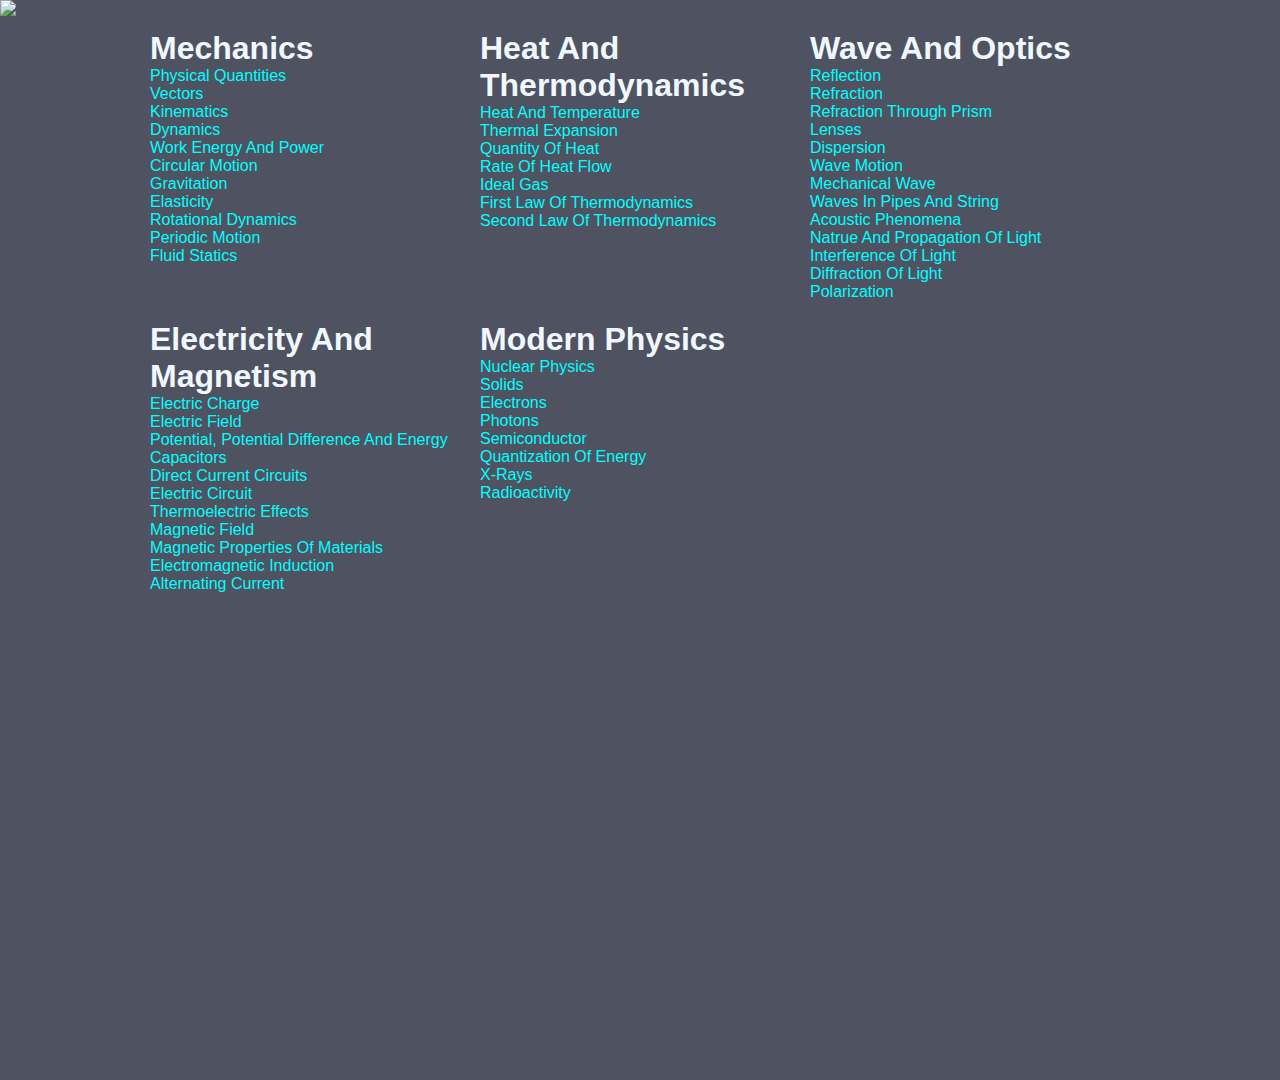
==== physics.html @ 174c829c "Add files via upload" ====
<!DOCTYPE html>
<html>
<head>
    <meta name="viewport" content="width=device-width, initial-scale=1.0">
    <title> university website design </title> 
    <link rel="stylesheet" href="style.css">
    </head>
    <body>
        <section class="header1">
        <a href="index.html"><img src="images/logo.png"> </a>
        <div id="container">
        <div class="col1">
            <h1>Mechanics</h1>
            <a href="physical%20quantities.html">Physical Quantities</a><br>
            <a href="">Vectors</a><br>
            <a href="">Kinematics</a><br>
            <a href="">Dynamics</a><br>
            <a href="">Work Energy And Power</a><br>
            <a href="">Circular Motion</a><br>
            <a href="">Gravitation</a><br>
            <a href="">Elasticity</a><br>
            <a href="">Rotational Dynamics</a><br>
            <a href="">Periodic Motion</a><br>
            <a href="">Fluid Statics</a><br>
           
            </div>
        
            <div class="col2">
            <h1>Heat And Thermodynamics</h1>
            <a href="">Heat And Temperature</a><br>
            <a href="">Thermal Expansion</a><br>
            <a href="">Quantity Of Heat</a><br>
            <a href="">Rate Of Heat Flow</a><br>
            <a href="">Ideal Gas</a><br>
            <a href="">First Law Of Thermodynamics</a><br>
            <a href="">Second Law Of Thermodynamics</a><br>
            
            </div>
            
            <div class="col3">
            <h1>Wave And Optics</h1>
             <a href="">Reflection</a><br>
            <a href="">Refraction</a><br>
            <a href="">Refraction Through Prism</a><br>
            <a href="">Lenses</a><br>
            <a href="">Dispersion</a><br>
            <a href="">Wave Motion</a><br>
            <a href="">Mechanical Wave</a><br>
            <a href="">Waves In Pipes And String</a><br>
            <a href="">Acoustic Phenomena</a><br>
            <a href="">Natrue And Propagation Of Light</a><br>
            <a href="">Interference Of Light</a><br>
            <a href="">Diffraction Of Light</a><br>
            <a href="">Polarization</a><br>
            </div>
            
            <div class="col4">
            <h1>Electricity And Magnetism</h1>
            <a href="">Electric Charge</a><br>
            <a href="">Electric Field</a><br>
            <a href="">Potential, Potential Difference And Energy</a><br>
            <a href="">Capacitors</a><br>
            <a href="">Direct Current Circuits</a><br>
            <a href="">Electric Circuit</a><br>
            <a href="">Thermoelectric Effects</a><br>
            <a href="">Magnetic Field</a><br>
            <a href="">Magnetic Properties Of Materials</a><br>
            <a href="">Electromagnetic Induction</a><br>
            <a href="">Alternating Current</a><br>
           

            </div>
            
            <div class="col5">
            <h1>Modern Physics</h1>
            <a href="">Nuclear Physics</a><br>
            <a href="">Solids</a><br>
            <a href="">Electrons</a><br>
            <a href="">Photons</a><br>
            <a href="">Semiconductor</a><br>
            <a href="">Quantization Of Energy</a><br>
            <a href="">X-Rays</a><br>
            <a href="">Radioactivity</a><br>
            
            </div>
             </div>
        </section>
    </body>
</html>
---- style.css ----
*{
    margin: 0;
    padding: 0;
    font-family: 'Poppins', sans-serif;
}
.header{
    min-height: 100vh;
    width: 100%;
    background-image:linear-gradient(rgba(4,9,30,0.7),rgba(4,9,30,0.7)),url(images/banner.jpg);
    background-position: center;
    background-size: cover;
    position: relative;
}
nav{
    display: flex;
    padding: 2% 6%;
    justify-content: space-between;
    align-items: center;
     
}
nav img{
    width: 150px;
}
.nav-links{
    flex: 1;
    text-align: right;
}
.nav-links ul li{
    list-style: none;
    display: inline-block;
    padding: 8px 12px;
    position: relative;
    
}
.nav-links ul li a{
    color: #fff;
    text-decoration: none;
    font-size: 13px;
}
.nav-links ul li::after{
    content: '';
    width: 0%;
    height: 2px;
    background: #f44336;
    display: block;
    margin: auto;
    transition: 0.5s;
}
.nav-links ul li:hover::after{
     width: 100%;
}
.text-box{
    width: 90%;
    color: #fff;
    position: absolute;
    top: 50%;
    left: 50%;
    transform: translate(-50%,-50%);
    text-align: center;
}
.text-box h1{
    font-size: 23px;
}


nav .fa{
    display: none;
}
@media(max-width: 700px){
    .text-box h1{
    font-size: 18px;
}
    .nav-links ul li{
        display: block;
    }
    .nav-links{
        position: absolute;
        background: #f44336;
        height: 100vh;
        width: 200px;
        top: 0;
        right: -200px;
        text-align: left;
        z-index: 2;
        transition: 1s;
    }
    nav .fa{
        display: block;
        color: #fff;
        margin: 10px;
        font-size: 22px;
        cursor: pointer;
    }
    .nav-links ul{
        padding: 30px;
    }
}

.SECTION{
    display: flex;
    justify-content: center;
    align-items: center;
    margin: 0;
    box-sizing: border-box;
    padding: 50px;
}
.SECTION img{
  max-width: 350px;
    border: 3px #c0bdbd;
    border-radius: 10px;
    margin-right: 15px;
    float: left;
    height: 250px;
}
.SECTION h1{
  
    color: greenyellow;
    margin: 50px;
    text-align: center;
}
.SECTION p{
    color: #c0bdbd;
    margin-left: 15px;
     }



.section1{
    display: flex;
    justify-content: center;
    align-items: center;
    margin: 0;
    box-sizing: border-box;
    padding: 50px;
}

.section1 img{
    max-width: 350px;
    border:3px ;
    border-radius: 10px;
    margin-left: 15px;
    float: right;
    height: 250px;
}

.section1 h1{
    color: cyan;
    margin: 50px;
    text-align: center;
}

.section1 p{
    color: #c0bdbd;
    margin-right: 15px;
}

.section2{
    display: flex;
    justify-content: center;
    align-items: center;
    margin: 0;
    box-sizing: border-box;
    padding: 50px;
}

.section2 img{
    max-width: 350px;
    border: 3px #c0bdbd;
    border-radius: 10px;
    margin-right: 15px;
    float: left;
    height: 250px;
}

.section2 h1{
 margin: 50px;
    text-align: center;
    color: blueviolet;
}

.section2 p{
    color: #c0bdbd;
    margin-left: 15px;
}


.header1{
    min-height: 120vh;
    width: 100%;
    background-image:linear-gradient(rgba(4,9,30,0.7),rgba(4,9,30,0.7)),url(images/banner.jpg);
    background-position: center;
    background-size: cover;
    position: relative;
}


.header1 img{
    
}

#container{
    width: 1000px;
    margin: 0 auto;
}
 .col1, .col2, .col3, .col4, .col5{
     
    width: 310px;
    float: left;
    margin: 10px;
}
.col1, .col2, .col3, .col4, .col5 h1{
    color: aliceblue;
}
.col1 a, .col2 a, .col3 a, .col4 a, .col5  a{
    color: aqua;
    text-decoration: none;
}

@media (max-width: 700px) {
    .header1{
    min-height: 150vh;
    width: 420px;
    background-image:linear-gradient(rgba(4,9,30,0.7),rgba(4,9,30,0.7)),url(images/banner.jpg);
    background-position: center;
    background-size: cover;
    position: relative;
}
    #container{
    width: 200px;
    margin: 20px;
    }
    .col1, .col2, .col3, .col4, .col5  {
    width: 250px;
    float: none;
}
}


.header2{
    min-height: 120vh;
    width: 100%;
    background-image:linear-gradient(rgba(4,9,30,0.7),rgba(4,9,30,0.7)),url(images/banner.jpg);
    background-position: center;
    background-size: cover;
    position: relative;
    
}

.header2 img{
    
}

#container1{
    width: 1000px;
    margin: 0 auto;
}

.col6, .col7, .col8, .col9 {
     width: 310px;
    float: left;
    margin: 10px;
}

.col6, .col7, .col8, .col9 h1{
     color: aliceblue;
}

.col6 a, .col7 a, .col8 a, .col9 a{
    color: aqua;
    text-decoration: none;
}

@media (max-width:700px){
    .header2{
    min-height: 140vh;
    width:420px;
    background-image:linear-gradient(rgba(4,9,30,0.7),rgba(4,9,30,0.7)),url(images/banner.jpg);
    background-position: center;
    background-size: cover;
    position: relative;
}
    #container1{
    width: 200px;
    margin: 30px;
    }
    
    .col6, .col7, .col8, .col9 {
    width: 250px;
    float: none;   
    }

}

.header3{
     min-height: 120vh;
    width: 100%;
    background-image:linear-gradient(rgba(4,9,30,0.7),rgba(4,9,30,0.7)),url(images/banner.jpg);
    background-position: center;
    background-size: cover;
    position: relative;
    
}

.header3 img{
    
}

#container2{
    width: 1000px;
    margin-left: 300px ;
}
.col10, .col11 {
     width: 310px;
    float: left;
    margin: 10px;
    align-items: center;
}
.col10, .col11 h1{
    color: aliceblue;
}
.col10 a, .col11 a {
     color: aqua;
    text-decoration: none;
}

@media ( max-width:700px){
    .header3{
     min-height: 100vh;
    width:420px;
    background-image:linear-gradient(rgba(4,9,30,0.7),rgba(4,9,30,0.7)),url(images/banner.jpg);
    background-position: center;
    background-size: cover;
    position: relative;
    }
    
    #container2{
         width: 200px;
    margin: 30px;
    }
    
    .col10, .col11 {
         width: 200px;
    float: none;   
    }
}
.container4{
    padding: 30px;
}
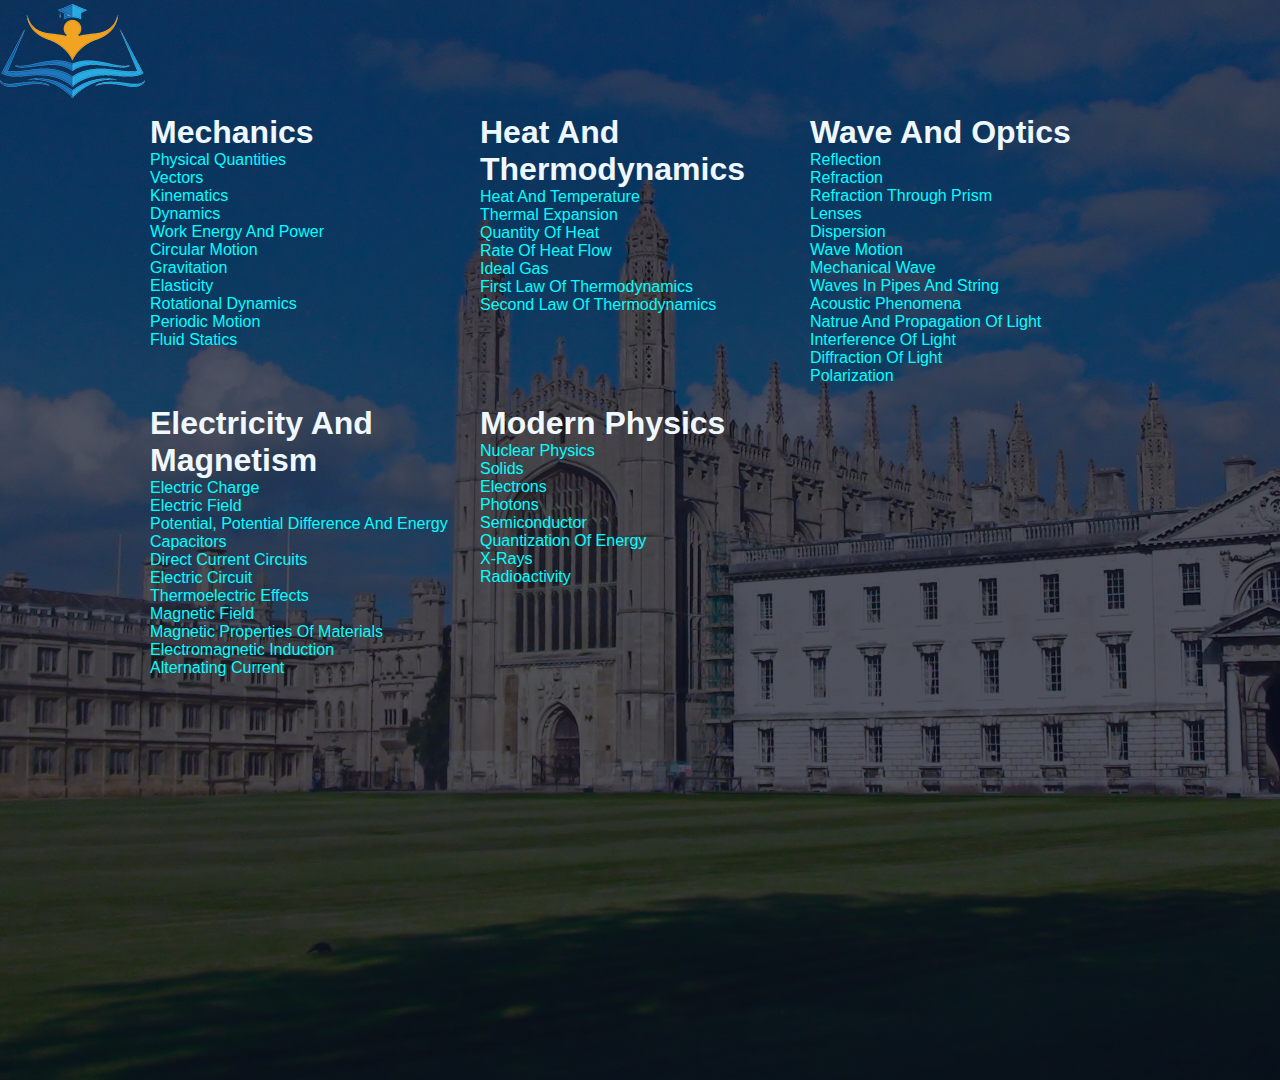
==== commit 3e1a9d01: "modified" ====
--- a/physics.html
+++ b/physics.html
@@ -7,7 +7,7 @@
     </head>
     <body>
         <section class="header1">
-        <a href="index.html"><img src="images/logo.png"> </a>
+        <a href="index.html"><img src="logo.png"> </a>
         <div id="container">
         <div class="col1">
             <h1>Mechanics</h1>
--- a/style.css
+++ b/style.css
@@ -6,7 +6,7 @@
 .header{
     min-height: 100vh;
     width: 100%;
-    background-image:linear-gradient(rgba(4,9,30,0.7),rgba(4,9,30,0.7)),url(images/banner.jpg);
+    background-image:linear-gradient(rgba(4,9,30,0.7),rgba(4,9,30,0.7)),url(banner.jpg);
     background-position: center;
     background-size: cover;
     position: relative;
@@ -187,7 +187,7 @@
 .header1{
     min-height: 120vh;
     width: 100%;
-    background-image:linear-gradient(rgba(4,9,30,0.7),rgba(4,9,30,0.7)),url(images/banner.jpg);
+    background-image:linear-gradient(rgba(4,9,30,0.7),rgba(4,9,30,0.7)),url(banner.jpg);
     background-position: center;
     background-size: cover;
     position: relative;
@@ -195,7 +195,7 @@
 
 
 .header1 img{
-    
+    cursor: pointer;
 }
 
 #container{
@@ -220,7 +220,7 @@
     .header1{
     min-height: 150vh;
     width: 420px;
-    background-image:linear-gradient(rgba(4,9,30,0.7),rgba(4,9,30,0.7)),url(images/banner.jpg);
+    background-image:linear-gradient(rgba(4,9,30,0.7),rgba(4,9,30,0.7)),url(banner.jpg);
     background-position: center;
     background-size: cover;
     position: relative;
@@ -239,14 +239,14 @@
 .header2{
     min-height: 120vh;
     width: 100%;
-    background-image:linear-gradient(rgba(4,9,30,0.7),rgba(4,9,30,0.7)),url(images/banner.jpg);
-    background-position: center;
-    background-size: cover;
-    position: relative;
-    
-}
-
-.header2 img{
+    background-image:linear-gradient(rgba(4,9,30,0.7),rgba(4,9,30,0.7)),url(banner.jpg);
+    background-position: center;
+    background-size: cover;
+    position: relative;
+    
+}
+
+.header2 img{cursor: pointer;
     
 }
 
@@ -274,7 +274,7 @@
     .header2{
     min-height: 140vh;
     width:420px;
-    background-image:linear-gradient(rgba(4,9,30,0.7),rgba(4,9,30,0.7)),url(images/banner.jpg);
+    background-image:linear-gradient(rgba(4,9,30,0.7),rgba(4,9,30,0.7)),url(banner.jpg);
     background-position: center;
     background-size: cover;
     position: relative;
@@ -294,14 +294,14 @@
 .header3{
      min-height: 120vh;
     width: 100%;
-    background-image:linear-gradient(rgba(4,9,30,0.7),rgba(4,9,30,0.7)),url(images/banner.jpg);
-    background-position: center;
-    background-size: cover;
-    position: relative;
-    
-}
-
-.header3 img{
+    background-image:linear-gradient(rgba(4,9,30,0.7),rgba(4,9,30,0.7)),url(banner.jpg);
+    background-position: center;
+    background-size: cover;
+    position: relative;
+    
+}
+
+.header3 img{cursor: pointer;
     
 }
 
@@ -327,7 +327,7 @@
     .header3{
      min-height: 100vh;
     width:420px;
-    background-image:linear-gradient(rgba(4,9,30,0.7),rgba(4,9,30,0.7)),url(images/banner.jpg);
+    background-image:linear-gradient(rgba(4,9,30,0.7),rgba(4,9,30,0.7)),url(banner.jpg);
     background-position: center;
     background-size: cover;
     position: relative;
